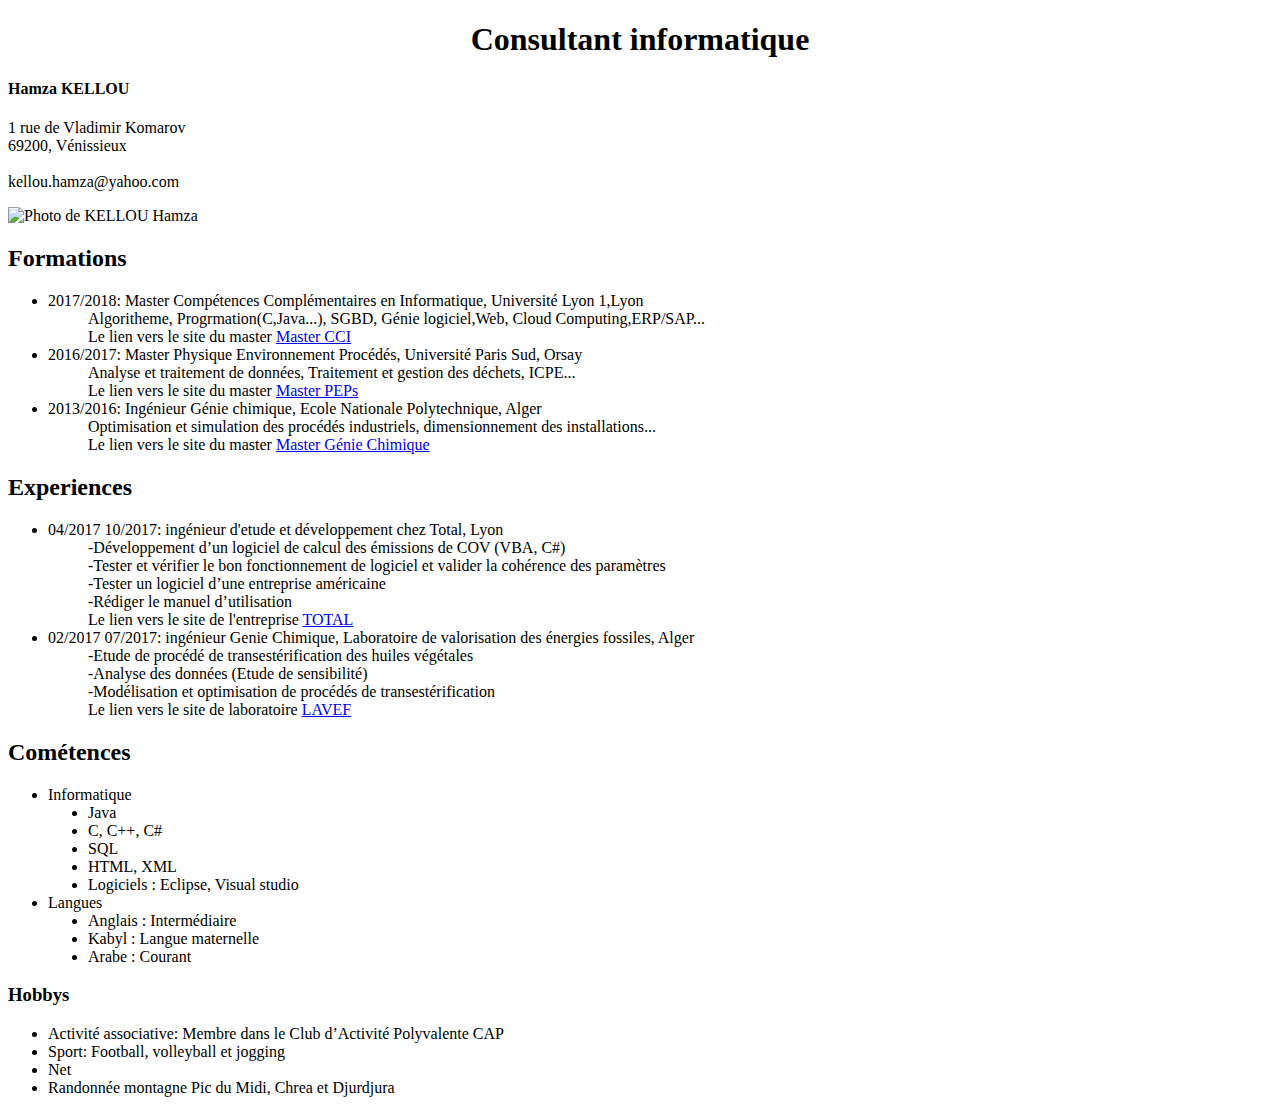
==== index.html @ 70efc107 "Update index.html" ====
<!DOCTYPE html>

<head>
	<title>CV Hamza KELLOU</title>
	<meta charset="utf-8">
	<link rel="stylesheet" href="CVHamzaKELLOU.css" />
</head>

<body>
	<center><h1> Consultant informatique </h1></center>
	<div class ="infophoto">
		<div class = "info">
			<dl>
				<h4><dt>Hamza KELLOU</dt></h4>
				<dt>1 rue de Vladimir Komarov</dt>
				<dt>69200, Vénissieux</dt>
				<br />
				<dt>kellou.hamza@yahoo.com</dt>
			</dl>
		</div>
		
		<div>
			<p>
					<img src="https://media.licdn.com/mpr/mpr/shrinknp_400_400/AAEAAQAAAAAAAA2xAAAAJGFhYWUyZTgwLTliYmYtNDdiZi04OTJlLTI3ZWIyMjIxZTM5OQ.jpg" class="image" alt="Photo de KELLOU Hamza" />
			</p>
		</div>
	</div>
	
	
	<div>
	<h2> Formations </h2>
		<ul>
			<dl>
				<dt class = "nomformation"><li>2017/2018: Master Compétences Complémentaires en Informatique, Université Lyon 1,Lyon </li></dt>
				<dd>Algoritheme, Progrmation(C,Java...), SGBD, Génie logiciel,Web, Cloud Computing,ERP/SAP... </dd>
				<dd>Le lien vers le site du master <a href="http://master-info.univ-lyon1.fr/CCI/" target="_blank">Master CCI</a></dd>
			</dl>
			<dl>
			    <dt class = "nomformation"><li>2016/2017: Master Physique Environnement Procédés, Université Paris Sud, Orsay </li></dt>
			    <dd>Analyse et traitement de données, Traitement et gestion des déchets, ICPE...</dd>
			    <dd>Le lien vers le site du master <a href="http://www.mpe.u-psud.fr/" target="_blank">Master PEPs</a></dd>
			</dl> 
			<dl>
			    <dt class = "nomformation"><li>2013/2016: Ingénieur Génie chimique, Ecole Nationale Polytechnique, Alger</li></dt>
			    <dd>Optimisation et simulation des procédés industriels, dimensionnement des installations...</dd>
			    <dd>Le lien vers le site du master <a href="http://gchim.enp.edu.dz/" target="_blank">Master Génie Chimique</a></dd>
			</dl>
		</ul>
	</div>
	
	<div>
	<h2> Experiences </h2>
		<ul>
			<dl>
				<dt class = "nomexperience"><li>04/2017 10/2017: ingénieur d'etude et développement chez Total, Lyon</li></dt>
			     <dd>-Développement d’un logiciel de calcul des émissions de COV (VBA, C#)</dd>
			     <dd>-Tester et vérifier le bon fonctionnement de logiciel et valider la cohérence des paramètres</dd>
			     <dd>-Tester un logiciel d’une entreprise américaine</dd>
			     <dd>-Rédiger le manuel d’utilisation</dd>
			     <dd>Le lien vers le site de l'entreprise <a href="https://www.total.com/fr" target="_blank">TOTAL</a></dd>
			</dl>
			 
			<dl>
				<dt class = "nomexperience"><li>02/2017 07/2017: ingénieur Genie Chimique, Laboratoire de valorisation des énergies fossiles, Alger </li></dt>
		        <dd>-Etude de procédé de transestérification des huiles végétales</dd>
			    <dd>-Analyse des données (Etude de sensibilité)</dd>
			    <dd>-Modélisation et optimisation de procédés de transestérification</dd>
			    <dd>Le lien vers le site de laboratoire <a href="http://www.enp.edu.dz/index.php/la-recherche/the-community/2015-05-12-14-00-59" target="_blank">LAVEF</a></dd>
		    </dl> 
		</ul>
	</div>
	
	<div>
	<h2> Cométences </h2>
	   <ul>
		   <dl>
				<dt class = "nomcompetence"><li>Informatique</li></dt>
		        <dd><li>Java</li></dd>
			    <dd><li>C, C++, C#</li></dd>
			    <dd><li>SQL</li></dd>
			    <dd><li>HTML, XML</li></dd>
			    <dd><li>Logiciels : Eclipse, Visual studio</li></dd>
		    </dl> 	
		    
		    <dl>
				<dt class = "nomcompetence"><li>Langues</li></dt>
		        <dd><li>Anglais : Intermédiaire </li></dd>
			    <dd><li>Kabyl : Langue maternelle</li></dd>
			    <dd><li>Arabe : Courant</li></dd>
		    </dl> 
		    
		</ul>
	</div>
		
	<div>
	<h3> Hobbys </h3>
		<ul>
			<li>Activité associative: Membre dans le Club d’Activité Polyvalente CAP</li>
			<li>Sport: Football, volleyball et jogging</li>
			<li>Net</li>
			<li>Randonnée montagne Pic du Midi, Chrea et Djurdjura</li>	
		</ul>
	</div>
	
</body>

</html>
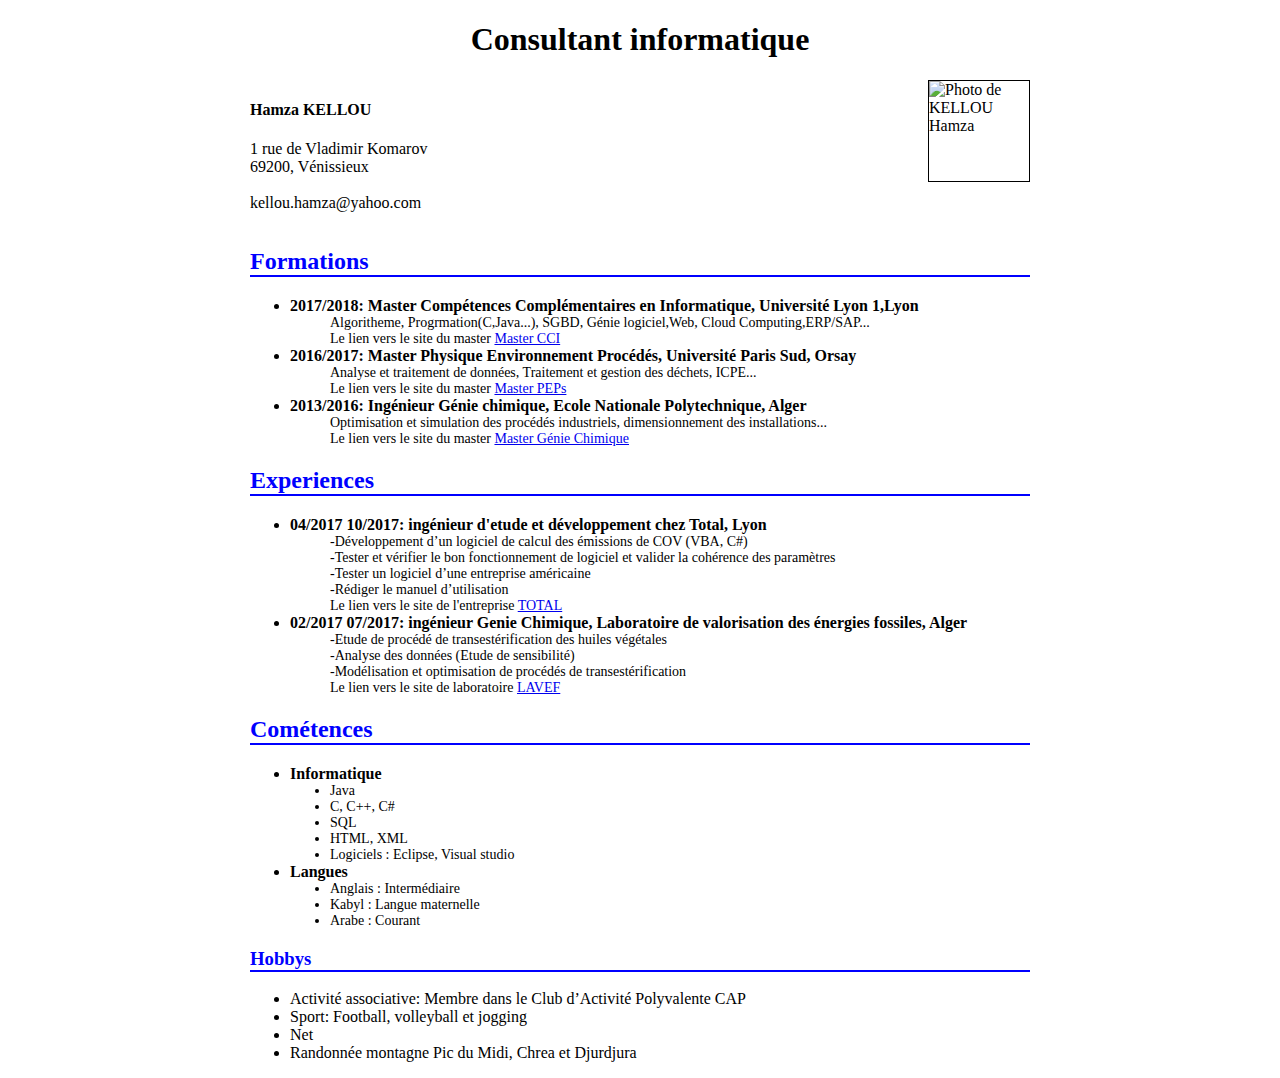
==== commit 80a81be2: "Update index.html" ====
--- a/index.html
+++ b/index.html
@@ -1,10 +1,9 @@
-
 <!DOCTYPE html>
 
 <head>
 	<title>CV Hamza KELLOU</title>
 	<meta charset="utf-8">
-	<link rel="stylesheet" href="CVHamzaKELLOU.css" />
+	<link rel="stylesheet" href="style.css" />
 </head>
 
 <body>
--- a/style.css
+++ b/style.css
@@ -0,0 +1,52 @@
+body{ 
+	width : 780px;
+	margin : auto;
+	font-size : 16px;
+	font-family : 'Source sans Pro', Calibri, Tahoma, sons-serfi;
+}
+.image {
+	width: 100px;
+	height: 100px;
+	border: 1px solid;
+	float : right;
+	float : height;
+}
+.div{
+    border: 3px blue solid;
+}
+.info{
+	float : left;
+}
+.infophoto{
+ margin-bottom : 190px;
+}
+.nomformation{
+font-size : 16px;
+font-weight: bold;
+}
+
+.nomexperience{
+font-size : 16px;
+font-weight: bold;
+}
+
+.nomcompetence{
+font-size : 16px;
+font-weight: bold;
+}
+
+h2
+{
+	color: blue;
+	border-bottom: 2px solid blue
+}
+
+h3
+{
+	color: blue;
+	border-bottom: 2px solid blue
+}
+
+dd{
+font-size : 14px;
+}
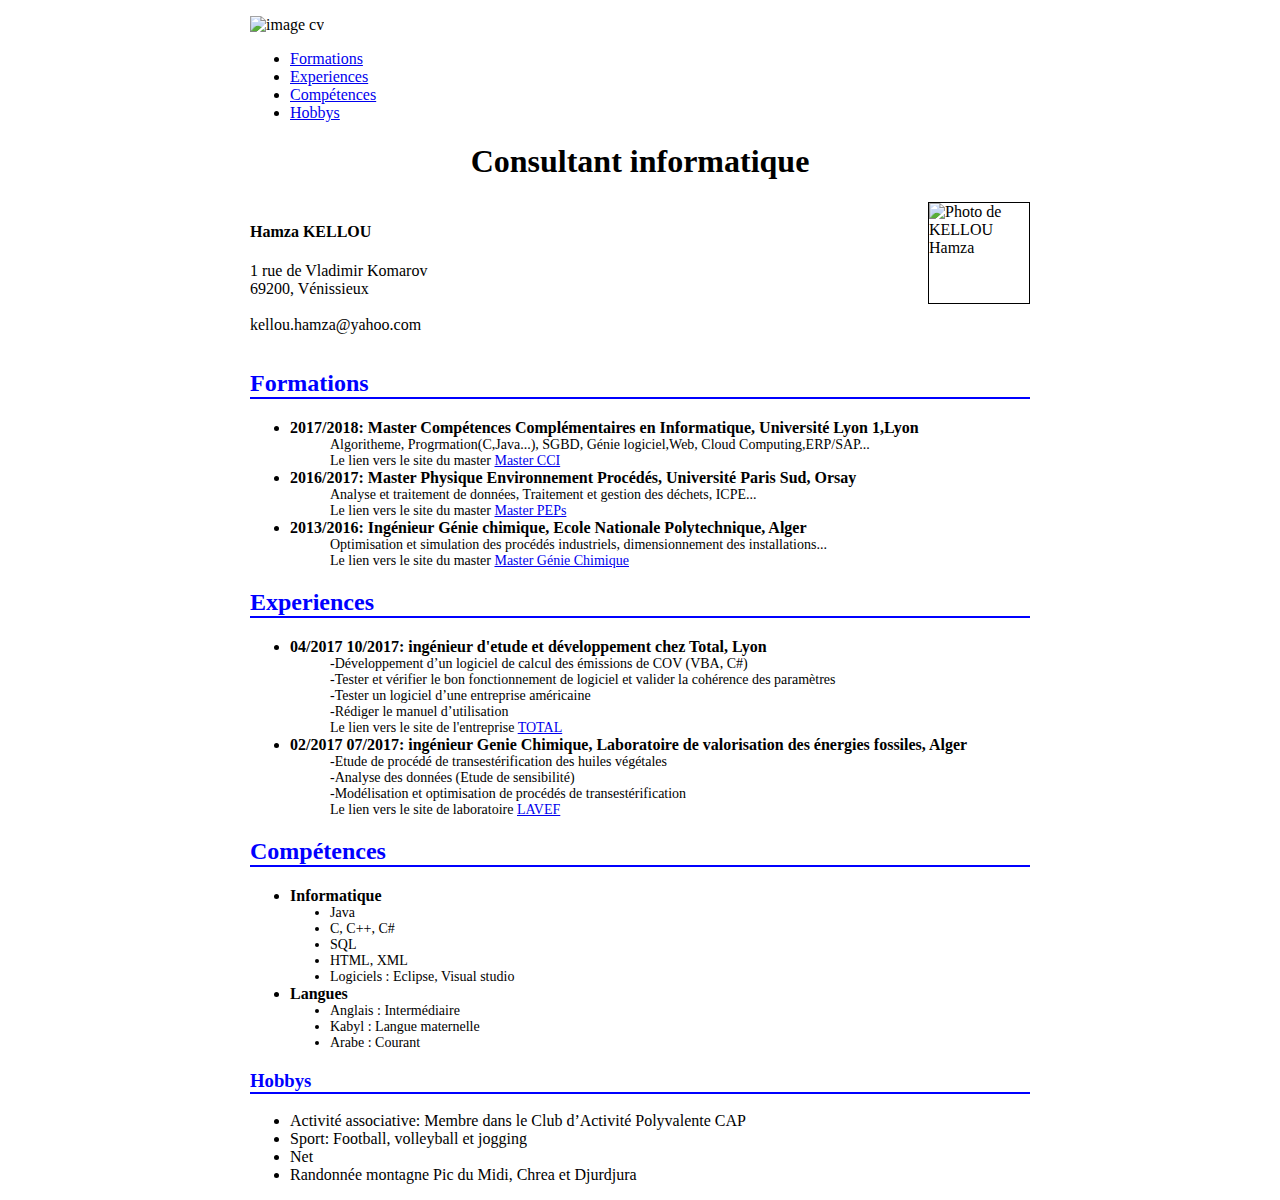
==== commit 5548a44a: "Update index.html" ====
--- a/index.html
+++ b/index.html
@@ -1,107 +1,166 @@
+
 <!DOCTYPE html>
 
 <head>
 	<title>CV Hamza KELLOU</title>
 	<meta charset="utf-8">
+	<!-- le template de base -->
+	<meta http-equiv="X-UA-Compatible" content="IE=edge">
+    <meta name="viewport" content="width=device-width, initial-scale=1">
+	<!-- Bootstrap -->
+	<link href="css/bootstrap.min.css" rel="stylesheet">
+	<!-- CSS -->
 	<link rel="stylesheet" href="style.css" />
+	
+	<!-- HTML5 shim and Respond.js for IE8 support of HTML5 elements and media queries -->
+    <!-- WARNING: Respond.js doesn't work if you view the page via file:// -->
+    <!--[if lt IE 9]>
+      <script src="https://oss.maxcdn.com/html5shiv/3.7.3/html5shiv.min.js"></script>
+      <script src="https://oss.maxcdn.com/respond/1.4.2/respond.min.js"></script>
+    <![endif]-->
+	
 </head>
 
 <body>
-	<center><h1> Consultant informatique </h1></center>
-	<div class ="infophoto">
-		<div class = "info">
-			<dl>
-				<h4><dt>Hamza KELLOU</dt></h4>
-				<dt>1 rue de Vladimir Komarov</dt>
-				<dt>69200, Vénissieux</dt>
-				<br />
-				<dt>kellou.hamza@yahoo.com</dt>
-			</dl>
+	
+	<div class="container">
+		
+      <div class="row">
+		  
+		  <div>
+				<p>
+					<img src=" https://antibug-pc.fr/wp-content/uploads/2016/11/fotolia_57739969.jpg" class="image0" alt="image cv" />
+				</p>
+			</div>
+		</div>
+		  
+		<div class="col-xs-4">
+		  <ul>
+				<li>
+					<a class="about" href="#Formations">Formations</a>      
+				</li>
+				<li>
+					<a class="about" href="#Experiences">Experiences</a>      
+				</li>
+				<li>
+					<a class="about" href="#Compétences">Compétences</a>      
+				</li>
+				<li>
+					<a class="about" href="#Hobbys">Hobbys</a>      
+				</li> 
+           </ul>
+		</div>
+		
+		<div class="col-xs-8">
+		  <center><h1> Consultant informatique </h1></center>
+		  <div class ="infophoto">
+			<div class = "info">
+				<dl>
+					<h4><dt>Hamza KELLOU</dt></h4>
+					<dt>1 rue de Vladimir Komarov</dt>
+					<dt>69200, Vénissieux</dt>
+					<br />
+					<dt>kellou.hamza@yahoo.com</dt>
+				</dl>
+			</div>
+			
+			<div>
+				<p>
+					<img src="https://media.licdn.com/mpr/mpr/shrinknp_400_400/AAEAAQAAAAAAAA2xAAAAJGFhYWUyZTgwLTliYmYtNDdiZi04OTJlLTI3ZWIyMjIxZTM5OQ.jpg" class="image" alt="Photo de KELLOU Hamza" />
+				</p>
+			</div>
+		</div>
+		
+		
+		<div>
+		<h2 id="Formations"> Formations </h2>
+			<ul>
+				<dl>
+					<dt class = "nomformation"><li>2017/2018: Master Compétences Complémentaires en Informatique, Université Lyon 1,Lyon </li></dt>
+					<dd>Algoritheme, Progrmation(C,Java...), SGBD, Génie logiciel,Web, Cloud Computing,ERP/SAP... </dd>
+					<dd>Le lien vers le site du master <a href="http://master-info.univ-lyon1.fr/CCI/" target="_blank">Master CCI</a></dd>
+				</dl>
+				<dl>
+					<dt class = "nomformation"><li>2016/2017: Master Physique Environnement Procédés, Université Paris Sud, Orsay </li></dt>
+					<dd>Analyse et traitement de données, Traitement et gestion des déchets, ICPE...</dd>
+					<dd>Le lien vers le site du master <a href="http://www.mpe.u-psud.fr/" target="_blank">Master PEPs</a></dd>
+				</dl> 
+				<dl>
+					<dt class = "nomformation"><li>2013/2016: Ingénieur Génie chimique, Ecole Nationale Polytechnique, Alger</li></dt>
+					<dd>Optimisation et simulation des procédés industriels, dimensionnement des installations...</dd>
+					<dd>Le lien vers le site du master <a href="http://gchim.enp.edu.dz/" target="_blank">Master Génie Chimique</a></dd>
+				</dl>
+			</ul>
 		</div>
 		
 		<div>
-			<p>
-					<img src="https://media.licdn.com/mpr/mpr/shrinknp_400_400/AAEAAQAAAAAAAA2xAAAAJGFhYWUyZTgwLTliYmYtNDdiZi04OTJlLTI3ZWIyMjIxZTM5OQ.jpg" class="image" alt="Photo de KELLOU Hamza" />
-			</p>
+		<h2 id="Experiences"> Experiences </h2>
+			<ul>
+				<dl>
+					<dt class = "nomexperience"><li>04/2017 10/2017: ingénieur d'etude et développement chez Total, Lyon</li></dt>
+					 <dd>-Développement d’un logiciel de calcul des émissions de COV (VBA, C#)</dd>
+					 <dd>-Tester et vérifier le bon fonctionnement de logiciel et valider la cohérence des paramètres</dd>
+					 <dd>-Tester un logiciel d’une entreprise américaine</dd>
+					 <dd>-Rédiger le manuel d’utilisation</dd>
+					 <dd>Le lien vers le site de l'entreprise <a href="https://www.total.com/fr" target="_blank">TOTAL</a></dd>
+				</dl>
+				 
+				<dl>
+					<dt class = "nomexperience"><li>02/2017 07/2017: ingénieur Genie Chimique, Laboratoire de valorisation des énergies fossiles, Alger </li></dt>
+					<dd>-Etude de procédé de transestérification des huiles végétales</dd>
+					<dd>-Analyse des données (Etude de sensibilité)</dd>
+					<dd>-Modélisation et optimisation de procédés de transestérification</dd>
+					<dd>Le lien vers le site de laboratoire <a href="http://www.enp.edu.dz/index.php/la-recherche/the-community/2015-05-12-14-00-59" target="_blank">LAVEF</a></dd>
+				</dl> 
+			</ul>
 		</div>
-	</div>
+		
+		<div>
+		<h2 id="Compétences"> Compétences </h2>
+		   <ul>
+			   <dl>
+					<dt class = "nomcompetence"><li>Informatique</li></dt>
+					<dd><li>Java</li></dd>
+					<dd><li>C, C++, C#</li></dd>
+					<dd><li>SQL</li></dd>
+					<dd><li>HTML, XML</li></dd>
+					<dd><li>Logiciels : Eclipse, Visual studio</li></dd>
+				</dl> 	
+				
+				<dl>
+					<dt class = "nomcompetence"><li>Langues</li></dt>
+					<dd><li>Anglais : Intermédiaire </li></dd>
+					<dd><li>Kabyl : Langue maternelle</li></dd>
+					<dd><li>Arabe : Courant</li></dd>
+				</dl> 
+				
+			</ul>
+		</div>
+			
+		<div>
+		<h3 id="Hobbys"> Hobbys </h3>
+			<ul>
+				<li>Activité associative: Membre dans le Club d’Activité Polyvalente CAP</li>
+				<li>Sport: Football, volleyball et jogging</li>
+				<li>Net</li>
+				<li>Randonnée montagne Pic du Midi, Chrea et Djurdjura</li>	
+			</ul>
+		</div>
+		
+	  </div>
+		
+     </div>
+       
+   </div>
 	
+
 	
-	<div>
-	<h2> Formations </h2>
-		<ul>
-			<dl>
-				<dt class = "nomformation"><li>2017/2018: Master Compétences Complémentaires en Informatique, Université Lyon 1,Lyon </li></dt>
-				<dd>Algoritheme, Progrmation(C,Java...), SGBD, Génie logiciel,Web, Cloud Computing,ERP/SAP... </dd>
-				<dd>Le lien vers le site du master <a href="http://master-info.univ-lyon1.fr/CCI/" target="_blank">Master CCI</a></dd>
-			</dl>
-			<dl>
-			    <dt class = "nomformation"><li>2016/2017: Master Physique Environnement Procédés, Université Paris Sud, Orsay </li></dt>
-			    <dd>Analyse et traitement de données, Traitement et gestion des déchets, ICPE...</dd>
-			    <dd>Le lien vers le site du master <a href="http://www.mpe.u-psud.fr/" target="_blank">Master PEPs</a></dd>
-			</dl> 
-			<dl>
-			    <dt class = "nomformation"><li>2013/2016: Ingénieur Génie chimique, Ecole Nationale Polytechnique, Alger</li></dt>
-			    <dd>Optimisation et simulation des procédés industriels, dimensionnement des installations...</dd>
-			    <dd>Le lien vers le site du master <a href="http://gchim.enp.edu.dz/" target="_blank">Master Génie Chimique</a></dd>
-			</dl>
-		</ul>
-	</div>
-	
-	<div>
-	<h2> Experiences </h2>
-		<ul>
-			<dl>
-				<dt class = "nomexperience"><li>04/2017 10/2017: ingénieur d'etude et développement chez Total, Lyon</li></dt>
-			     <dd>-Développement d’un logiciel de calcul des émissions de COV (VBA, C#)</dd>
-			     <dd>-Tester et vérifier le bon fonctionnement de logiciel et valider la cohérence des paramètres</dd>
-			     <dd>-Tester un logiciel d’une entreprise américaine</dd>
-			     <dd>-Rédiger le manuel d’utilisation</dd>
-			     <dd>Le lien vers le site de l'entreprise <a href="https://www.total.com/fr" target="_blank">TOTAL</a></dd>
-			</dl>
-			 
-			<dl>
-				<dt class = "nomexperience"><li>02/2017 07/2017: ingénieur Genie Chimique, Laboratoire de valorisation des énergies fossiles, Alger </li></dt>
-		        <dd>-Etude de procédé de transestérification des huiles végétales</dd>
-			    <dd>-Analyse des données (Etude de sensibilité)</dd>
-			    <dd>-Modélisation et optimisation de procédés de transestérification</dd>
-			    <dd>Le lien vers le site de laboratoire <a href="http://www.enp.edu.dz/index.php/la-recherche/the-community/2015-05-12-14-00-59" target="_blank">LAVEF</a></dd>
-		    </dl> 
-		</ul>
-	</div>
-	
-	<div>
-	<h2> Cométences </h2>
-	   <ul>
-		   <dl>
-				<dt class = "nomcompetence"><li>Informatique</li></dt>
-		        <dd><li>Java</li></dd>
-			    <dd><li>C, C++, C#</li></dd>
-			    <dd><li>SQL</li></dd>
-			    <dd><li>HTML, XML</li></dd>
-			    <dd><li>Logiciels : Eclipse, Visual studio</li></dd>
-		    </dl> 	
-		    
-		    <dl>
-				<dt class = "nomcompetence"><li>Langues</li></dt>
-		        <dd><li>Anglais : Intermédiaire </li></dd>
-			    <dd><li>Kabyl : Langue maternelle</li></dd>
-			    <dd><li>Arabe : Courant</li></dd>
-		    </dl> 
-		    
-		</ul>
-	</div>
-		
-	<div>
-	<h3> Hobbys </h3>
-		<ul>
-			<li>Activité associative: Membre dans le Club d’Activité Polyvalente CAP</li>
-			<li>Sport: Football, volleyball et jogging</li>
-			<li>Net</li>
-			<li>Randonnée montagne Pic du Midi, Chrea et Djurdjura</li>	
-		</ul>
-	</div>
+	<!-- jQuery (necessary for Bootstrap's JavaScript plugins) -->
+    <script src="https://ajax.googleapis.com/ajax/libs/jquery/1.12.4/jquery.min.js"></script>
+    <!-- Include all compiled plugins (below), or include individual files as needed -->
+    <script src="js/bootstrap.min.js"></script>
 	
 </body>
 
 </html>
+
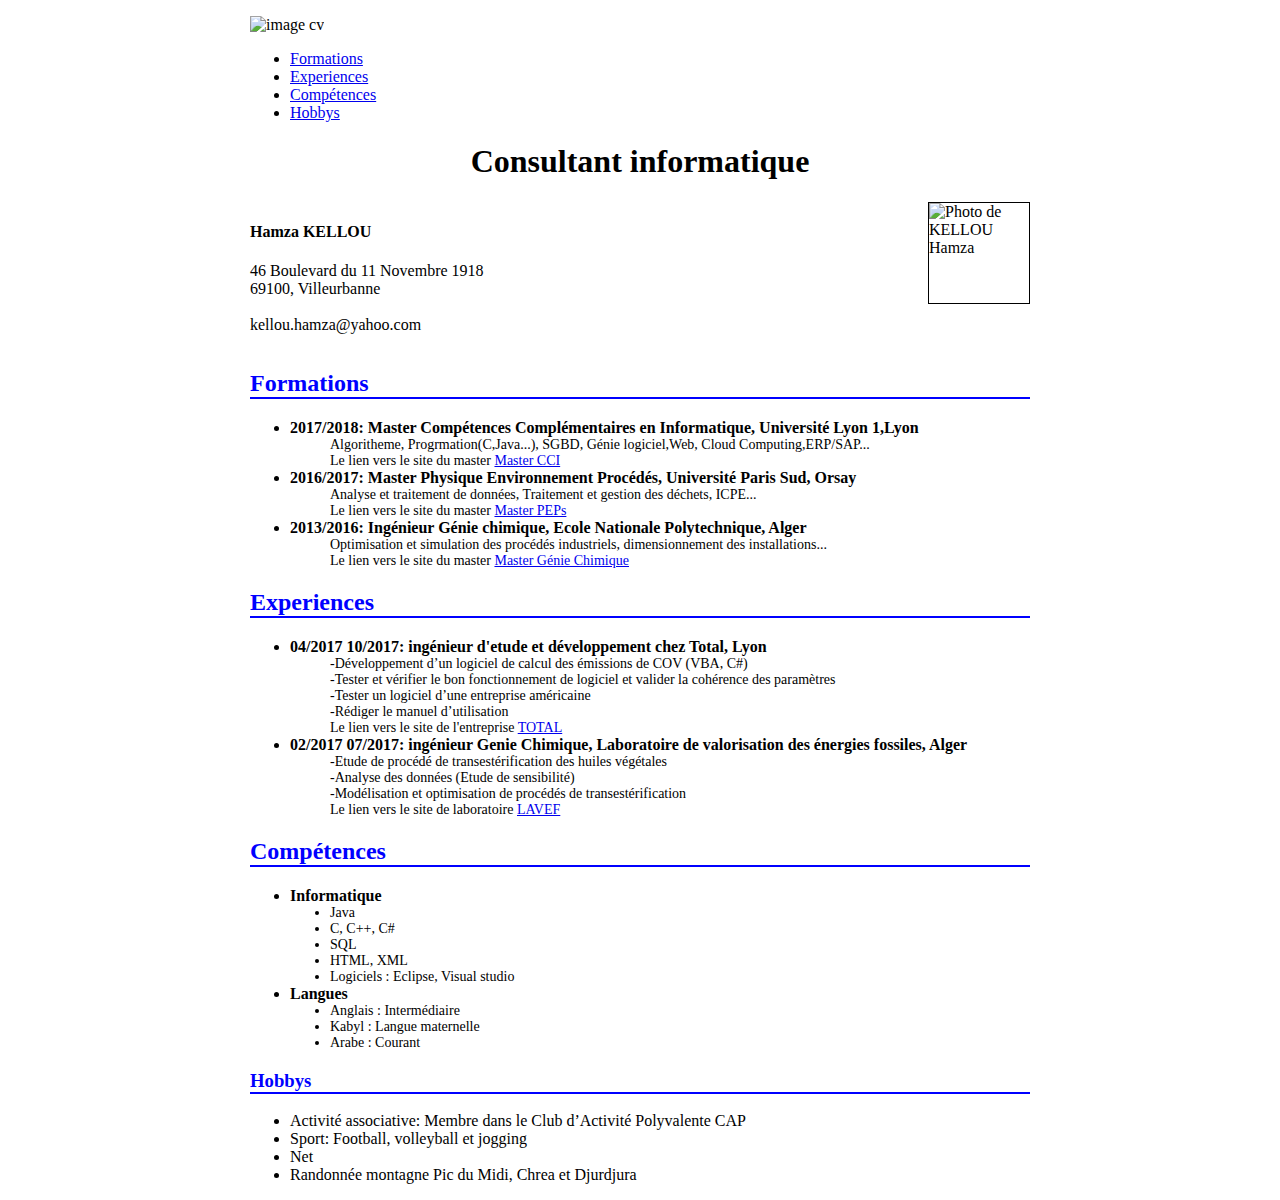
==== commit 82efdbd3: "Update index.html" ====
--- a/index.html
+++ b/index.html
@@ -57,8 +57,8 @@
 			<div class = "info">
 				<dl>
 					<h4><dt>Hamza KELLOU</dt></h4>
-					<dt>1 rue de Vladimir Komarov</dt>
-					<dt>69200, Vénissieux</dt>
+					<dt>46 Boulevard du 11 Novembre 1918</dt>
+					<dt>69100, Villeurbanne</dt>
 					<br />
 					<dt>kellou.hamza@yahoo.com</dt>
 				</dl>
--- a/style.css
+++ b/style.css
@@ -3,6 +3,10 @@
 	margin : auto;
 	font-size : 16px;
 	font-family : 'Source sans Pro', Calibri, Tahoma, sons-serfi;
+}
+.image0 {
+	width: 800px;
+	height: 200px;
 }
 .image {
 	width: 100px;
